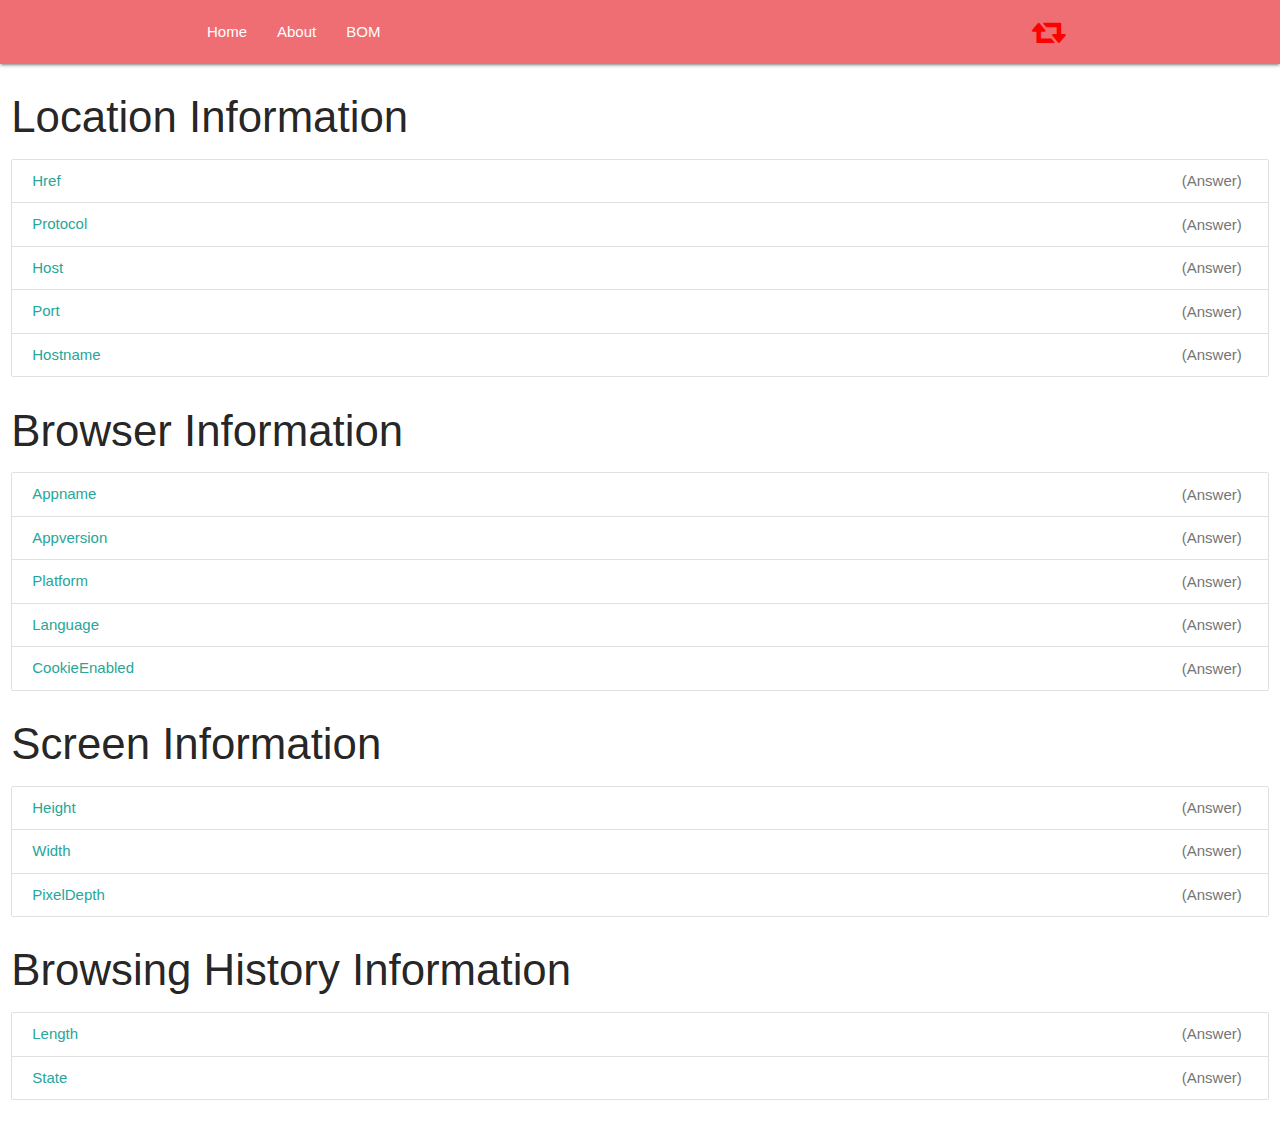
==== bom.html @ e60bfda9 "Initial commit" ====
<!DOCTYPE html>
<html lang="en">

<head>
    <meta charset="UTF-8">
    <meta name="viewport" content="width=device-width, initial-scale=1.0">
    <!-- Materialize Compiled and minified CSS -->
    <link rel="stylesheet" href="https://cdnjs.cloudflare.com/ajax/libs/materialize/1.0.0/css/materialize.min.css">
    <!-- Font Owesome Compiled and minified CSS -->
    <link rel="stylesheet" href="https://stackpath.bootstrapcdn.com/font-awesome/4.7.0/css/font-awesome.min.css" integrity="sha384-wvfXpqpZZVQGK6TAh5PVlGOfQNHSoD2xbE+QkPxCAFlNEevoEH3Sl0sibVcOQVnN" crossorigin="anonymous">
    <!-- Custom Css -->
    <link rel="stylesheet" href="assets/css/style.css">

    <link rel="shortcut icon" type="image/svg" href="assets/img/tasks-solid.svg" />
    <title>Task List App</title>
</head>

<body>



    <!-- Navigation  -->
    <nav>
        <div class="container">
            <div class="nav-wrapper ">
                <a href="#" class="brand-logo right"><i class="fa fa-retweet"></i></a>
                <ul id="nav-mobile" class="left hide-on-med-and-down">
                    <li><a href="index.html">Home</a></li>
                    <li><a href="">About </a></li>
                    <li><a href="bom.html">BOM</a></li>
                </ul>
            </div>
        </div>

    </nav>

    <!-- End of Navigation  -->


    <!-- Row -->

    <div class="row">
        <div class="col s12">

            <h3>Location Information </h3>
            <div class="collection">

                <a href="#!" class="collection-item">Href<span class="badge">(Answer)</span></a>
                <a href="#!" class="collection-item">Protocol<span class="badge">(Answer)</span></a>
                <a href="#!" class="collection-item">Host<span class="badge">(Answer)</span></a>
                <a href="#!" class="collection-item">Port<span class="badge">(Answer)</span></a>
                <a href="#!" class="collection-item">Hostname<span class="badge">(Answer)</span></a>
            </div>

            <h3>Browser Information </h3>
            <div class="collection">

                <a href="#!" class="collection-item">Appname<span class="badge">(Answer)</span></a>
                <a href="#!" class="collection-item">Appversion<span class="badge">(Answer)</span></a>
                <a href="#!" class="collection-item">Platform<span class="badge">(Answer)</span></a>
                <a href="#!" class="collection-item">Language<span class="badge">(Answer)</span></a>
                <a href="#!" class="collection-item">CookieEnabled<span class="badge">(Answer)</span></a>
            </div>
            <h3>Screen Information </h3>
            <div class="collection">
                <a href="#!" class="collection-item">Height<span class="badge">(Answer)</span></a>
                <a href="#!" class="collection-item">Width<span class="badge">(Answer)</span></a>
                <a href="#!" class="collection-item">PixelDepth<span class="badge">(Answer)</span></a>
            </div>

            <h3>Browsing History Information </h3>
            <div class="collection">
                <a href="#!" class="collection-item">Length<span class="badge">(Answer)</span></a>
                <a href="#!" class="collection-item">State<span class="badge">(Answer)</span></a>
            </div>
        </div>

    </div>

    <!-- Card Row -->





    <!-- Jquery Compiled and minified JavaScript -->
    <script src="https://code.jquery.com/jquery-3.5.1.js" integrity="sha256-QWo7LDvxbWT2tbbQ97B53yJnYU3WhH/C8ycbRAkjPDc=" crossorigin="anonymous"></script>
    <!-- Materialize Compiled and minified JavaScript -->
    <script src="https://cdnjs.cloudflare.com/ajax/libs/materialize/1.0.0/js/materialize.min.js"></script>

    <!-- Our bom Js  -->
    <script src="assets/js/bom.js"></script>
</body>

</html>
---- assets/css/style.css ----
i {
    color: red;
}
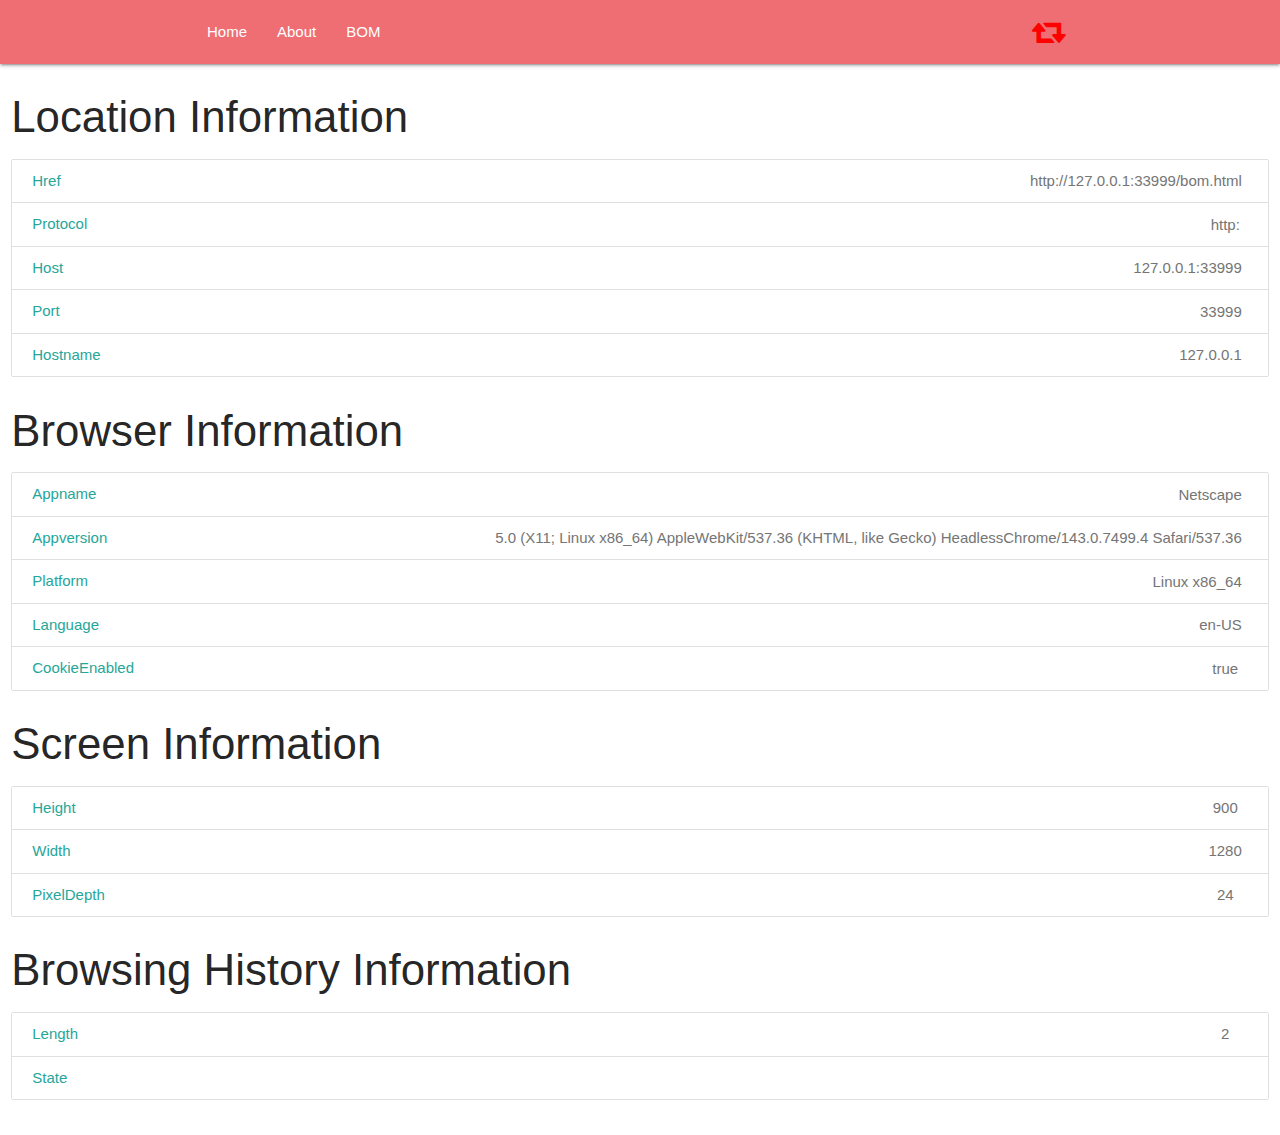
==== commit 0714e9e0: "I've finished the dom" ====
--- a/bom.html
+++ b/bom.html
@@ -43,7 +43,7 @@
         <div class="col s12">
 
             <h3>Location Information </h3>
-            <div class="collection">
+            <div class="collection" id='collection1'>
 
                 <a href="#!" class="collection-item">Href<span class="badge">(Answer)</span></a>
                 <a href="#!" class="collection-item">Protocol<span class="badge">(Answer)</span></a>
@@ -53,7 +53,7 @@
             </div>
 
             <h3>Browser Information </h3>
-            <div class="collection">
+            <div class="collection" id='collection2'>
 
                 <a href="#!" class="collection-item">Appname<span class="badge">(Answer)</span></a>
                 <a href="#!" class="collection-item">Appversion<span class="badge">(Answer)</span></a>
@@ -62,14 +62,14 @@
                 <a href="#!" class="collection-item">CookieEnabled<span class="badge">(Answer)</span></a>
             </div>
             <h3>Screen Information </h3>
-            <div class="collection">
+            <div class="collection" id='collection3'>
                 <a href="#!" class="collection-item">Height<span class="badge">(Answer)</span></a>
                 <a href="#!" class="collection-item">Width<span class="badge">(Answer)</span></a>
                 <a href="#!" class="collection-item">PixelDepth<span class="badge">(Answer)</span></a>
             </div>
 
             <h3>Browsing History Information </h3>
-            <div class="collection">
+            <div class="collection" id='collection4'>
                 <a href="#!" class="collection-item">Length<span class="badge">(Answer)</span></a>
                 <a href="#!" class="collection-item">State<span class="badge">(Answer)</span></a>
             </div>
@@ -89,7 +89,7 @@
     <script src="https://cdnjs.cloudflare.com/ajax/libs/materialize/1.0.0/js/materialize.min.js"></script>
 
     <!-- Our bom Js  -->
-    <script src="assets/js/bom.js"></script>
+    <script src="./assets/js/bom.js"></script>
 </body>
 
 </html>